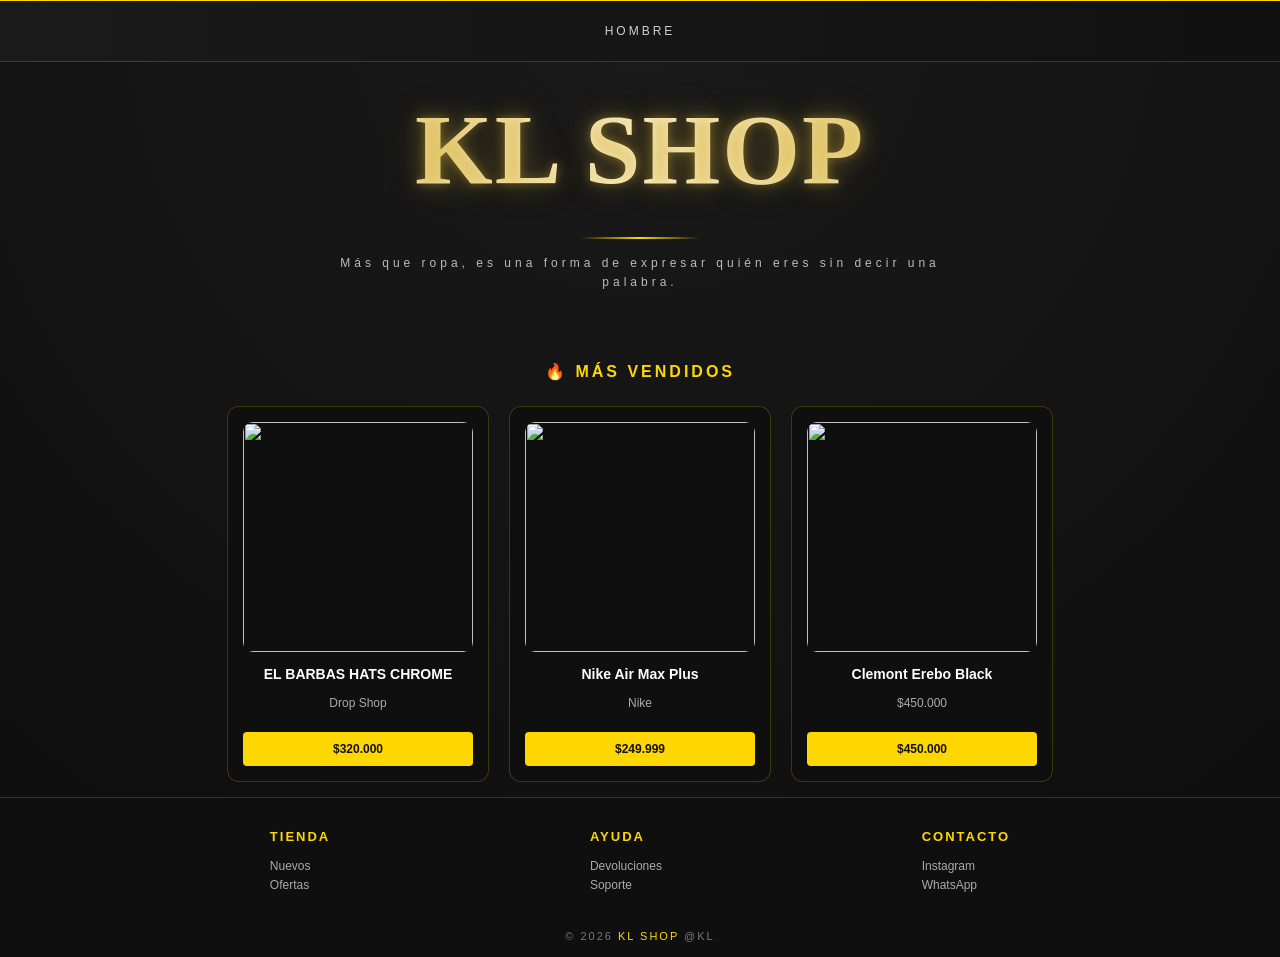
==== index.html @ 3aad3ad3 "Add files via upload" ====
<!DOCTYPE html>
<html lang="es">
<head>
<meta charset="UTF-8">
    <title>KL SHOP</title>
<link rel="stylesheet" href="estilos.css">
</head>


<body>

<div class="navbar">
    
    <div class="dropdown">
        <a href="index.html">HOMBRE</a>
        <div class="dropdown-content">
            <a href="gorras.html">Gorras</a>
            <a href="camisas.html">Camisas</a>
            <a href="pantalones.html">Pantalones</a>
            <a href="zapatos.html">Zapatos</a>
        </div>
    </div>

</div>
<div class="titulo">
    <h1>KL SHOP</h1>
    <div class="linea"></div>
    <p class="subtitulo">
        Más que ropa, es una forma de expresar quién eres sin decir una palabra.
    </p>
</div>

<div class="productos">
    <h2>🔥 MÁS VENDIDOS</h2>

    <div class="grid-productos">

        <div class="producto">
            <img src="https://drop-shop.mx/cdn/shop/files/1_900x_efe5dda5-f65d-40ce-8eec-5a900a601052.webp?v=1732561155&width=990">
            <h3>EL BARBAS HATS CHROME</h3>
            <p>Drop Shop</p>
            <button onclick="mostrarMensaje()">
            <span class="precio-boton">$320.000</span>
            <span class="texto-añadir">Añadir 🛒</span>
            </button>
        </div>

        <div class="producto">
            <img src="https://nikeco.vtexassets.com/arquivos/ids/403869-1200-auto?v=638393876925970000&width=1200&height=auto&aspect=true">
            <h3>Nike Air Max Plus</h3>
            <p>Nike</p>
            <button onclick="mostrarMensaje()" data-precio="$249.999">
            <span class="precio-boton">$249.999</span>
            <span class="texto-añadir">Añadir 🛒</span>
            </button>
        </div>

        <div class="producto">
            <img src="https://www.antioquiaventas.com/cdn/shop/files/CAMISETA-CLEMONT-NEGRO-EREBO-1_f4e79d7d-6736-4644-8bd8-4ec24cf891d7.jpg?v=1759331432&width=960">
            <h3>Clemont Erebo Black</h3>
            <p>$450.000</p>
            <button onclick="mostrarMensaje()">
            <span class="precio-boton">$450.000</span>
            <span class="texto-añadir">Añadir 🛒</span>
            </button>
        </div>

    </div>
</div>
<div class="footer">
    <div class="footer-container">

        <div class="footer-col">
            <h3>TIENDA</h3>
            <a href="#">Nuevos</a>
            <a href="#">Ofertas</a>
        </div>

        <div class="footer-col">
            <h3>AYUDA</h3>
            <a href="devoluciones.html">Devoluciones</a>
            <a href="soporte.html">Soporte</a></div>

        <div class="footer-col">
            <h3>CONTACTO</h3>
            <a href="https://www.instagram.com/" target="_blank">Instagram</a>
            <a href="https://www.whatsapp.com/" target="_blank">WhatsApp</a>
        </div>
    
    </div>

    <div class="footer-bottom">
        © 2026 <span>KL SHOP</span> @KL
    </div>
<div id="toast" class="toast">
    Producto agregado al carrito 🛒
</div>

<script>
function mostrarMensaje() {

    const mensaje = document.getElementById("toast");

    mensaje.classList.add("mostrar");

    clearTimeout(window.toastTimer);

    window.toastTimer = setTimeout(() => {
        mensaje.classList.remove("mostrar");
    }, 2500);
}
</script>


</body>
</html>
---- estilos.css ----
body {
    background: radial-gradient(circle at top, #1a1a1a, #0d0d0d);
    margin: 0;
    font-family: 'Montserrat', sans-serif;
    color: #fff;
}

/* NAVBAR  @k */
.navbar {
    display: flex;
    justify-content: center;
    align-items: center;
    gap: 55px;
    padding: 18px 0;
    background: linear-gradient(to right, #1a1a1a, #111);
    border-top: 1px solid gold;
    border-bottom: 1px solid rgba(255,215,0,0.2);
}


.navbar a,
.dropdown > a {
    text-decoration: none;
    color: #cfcfcf;
    font-size: 12px;
    letter-spacing: 3px;
    transition: 0.3s;
    display: inline-block;
    padding: 5px 10px;
    text-align: center;
}

.navbar a:hover,
.dropdown > a:hover {
    color: gold;
}

/* Efecto Caide @k */
.dropdown {
    position: relative;
    display: flex;
    align-items: center;
}

.dropdown-content {
    display: none;
    position: absolute;
    top: 100%;
    left: 0;
    background-color: #111;
    min-width: 160px;
    border: 1px solid rgba(255,215,0,0.2);
    z-index: 1000;
}

.dropdown-content a {
    display: block;
    padding: 10px;
    color: #aaa;
    font-size: 12px;
}

.dropdown-content a:hover {
    background: #1f1f1f;
    color: gold;
}

.dropdown:hover .dropdown-content {
    display: block;
}

/* TITULO  @k*/

.titulo {
    text-align: center;
    margin-top: 10px;
    animation: fadeIn 1.2s ease-in-out;
}

.titulo h1 {
    font-family: 'Playfair Display', serif;
    font-size: 100px;
    margin: 30px;
    color: transparent;
    letter-spacing: 2px;
    text-transform: uppercase;

    /* EFECTO  ORO @K */
    background: linear-gradient(90deg, #d4af37, #fff8dc, #d4af37);
    -webkit-background-clip: text;

    text-shadow:
        0 0 10px rgba(212,175,55,0.4),
        0 0 25px rgba(212,175,55,0.3),
        0 0 40px rgba(212,175,55,0.2);
}


.linea {
    width: 120px;
    height: 2px;
    background: linear-gradient(90deg, transparent, gold, transparent);
    margin: 5px auto 15px auto;
    border-radius: 5px;
}

/* subtítulo más pro  */
.subtitulo {
    color: #bbb;
    font-size: 12px;
    letter-spacing: 4px;
    max-width: 600px;
    margin: auto;
    line-height: 1.6;
}

@keyframes fadeIn {
    from {
        opacity: 0;
        transform: translateY(-20px);
    }
    to {
        opacity: 1;
        transform: translateY(0);
    }
}

.productos{
    text-align:center;
    margin-top:70px;
}

.productos h2{
    color:gold;
    font-size:16px;
    letter-spacing:3px;
    margin-bottom:25px;
}

.grid-productos{
    display:flex;
    justify-content:center;
    gap:20px;
    flex-wrap:wrap;
}

.producto{
    background:#0f0f0f;
    border:1px solid rgba(255,215,0,0.2);
    width:230px;
    padding:15px;
    border-radius:12px;
    transition:0.3s;
}

.producto:hover{
    transform:translateY(-8px);
    border-color:gold;
}

.producto img {
    width: 100%;
    height: 230px;
    object-fit: cover;
    border-radius: 10px;
    display: block;
}

.producto h3{
    font-size:14px;
    color:white;
}

.producto p{
    font-size:12px;
    color:#aaa;
}

.producto button {
    width: 100%;
    padding: 10px;
    margin-top: 10px;
    background: gold;
    color: #111;
    border: none;
    border-radius: 4px;
    font-weight: bold;
    font-size: 12px;
    cursor: pointer;
    transition: 0.3s ease;
}

.texto-añadir {
    display: none;
}

.producto button:hover .precio-boton {
    display: none;
}

.producto button:hover .texto-añadir {
    display: inline;
}

.producto button:hover {
    background: #fff;
}
/*Footer @k*/
.footer {
    margin-top: 15px;
    background: #0f0f0f;
    padding: 15px 15px;
    border-top: 1px solid rgba(255,215,0,0.2);
}

.footer-container {
    display: flex;
    justify-content: space-around;
    flex-wrap: wrap;
    max-width: 1000px;
    margin: auto;
}

.footer-col {
    margin: 3px;
}

.footer-col h3 {
    color: gold;
    margin-bottom: 15px;
    font-size: 13px;
    letter-spacing: 2px;
}

.footer-col a {
    display: block;
    color: #aaa;
    text-decoration: none;
    margin: 5px 0;
    font-size: 12px;
    transition: 0.3s;
}

.footer-col a:hover {
    color: gold;
}

.footer-bottom {
    text-align: center;
    margin-top: 30px;
    color: #777;
    font-size: 11px;
    letter-spacing: 2px;
}

.footer-bottom span {
    color: gold;
}
.toast {
    position: fixed;
    right: 25px;
    bottom: 25px;
    background: #111;
    color: white;
    border: 1px solid gold;
    padding: 14px 20px;
    border-radius: 8px;
    font-size: 13px;
    box-shadow: 0 0 18px rgba(255, 215, 0, 0.25);

    opacity: 0;
    visibility: hidden;
    transform: translateY(20px);

    pointer-events: none;
    transition: opacity 0.3s ease, transform 0.3s ease, visibility 0.3s ease;
    z-index: 3000;
}

.toast.mostrar {
    opacity: 1;
    visibility: visible;
    transform: translateY(0);
}


/*FORMULARIOS @K*/
.formulario {
    width: 90%;
    max-width: 500px;
    margin: 50px auto;
}

.formulario form {
    background: #0f0f0f;
    border: 1px solid rgba(255,215,0,0.2);
    padding: 30px;
    border-radius: 12px;
}

.formulario label {
    display: block;
    color: gold;
    font-size: 12px;
    margin-bottom: 7px;
    margin-top: 15px;
}

.formulario input,
.formulario textarea {
    width: 100%;
    box-sizing: border-box;
    padding: 12px;
    background: #111;
    color: white;
    border: 1px solid rgba(255,215,0,0.2);
    border-radius: 5px;
    outline: none;
    font-family: 'Montserrat', sans-serif;
}

.formulario textarea {
    height: 120px;
    resize: vertical;
}

.formulario input:focus,
.formulario textarea:focus {
    border-color: gold;
}

.formulario button {
    width: 100%;
    padding: 12px;
    margin-top: 20px;
    background: gold;
    color: #111;
    border: none;
    border-radius: 5px;
    font-weight: bold;
    cursor: pointer;
}

.formulario button:hover {
    background: white;
}

#mensaje-enviado {
    display: none;
    text-align: center;
    color: gold;
    margin-top: 15px;
    font-size: 13px;
}
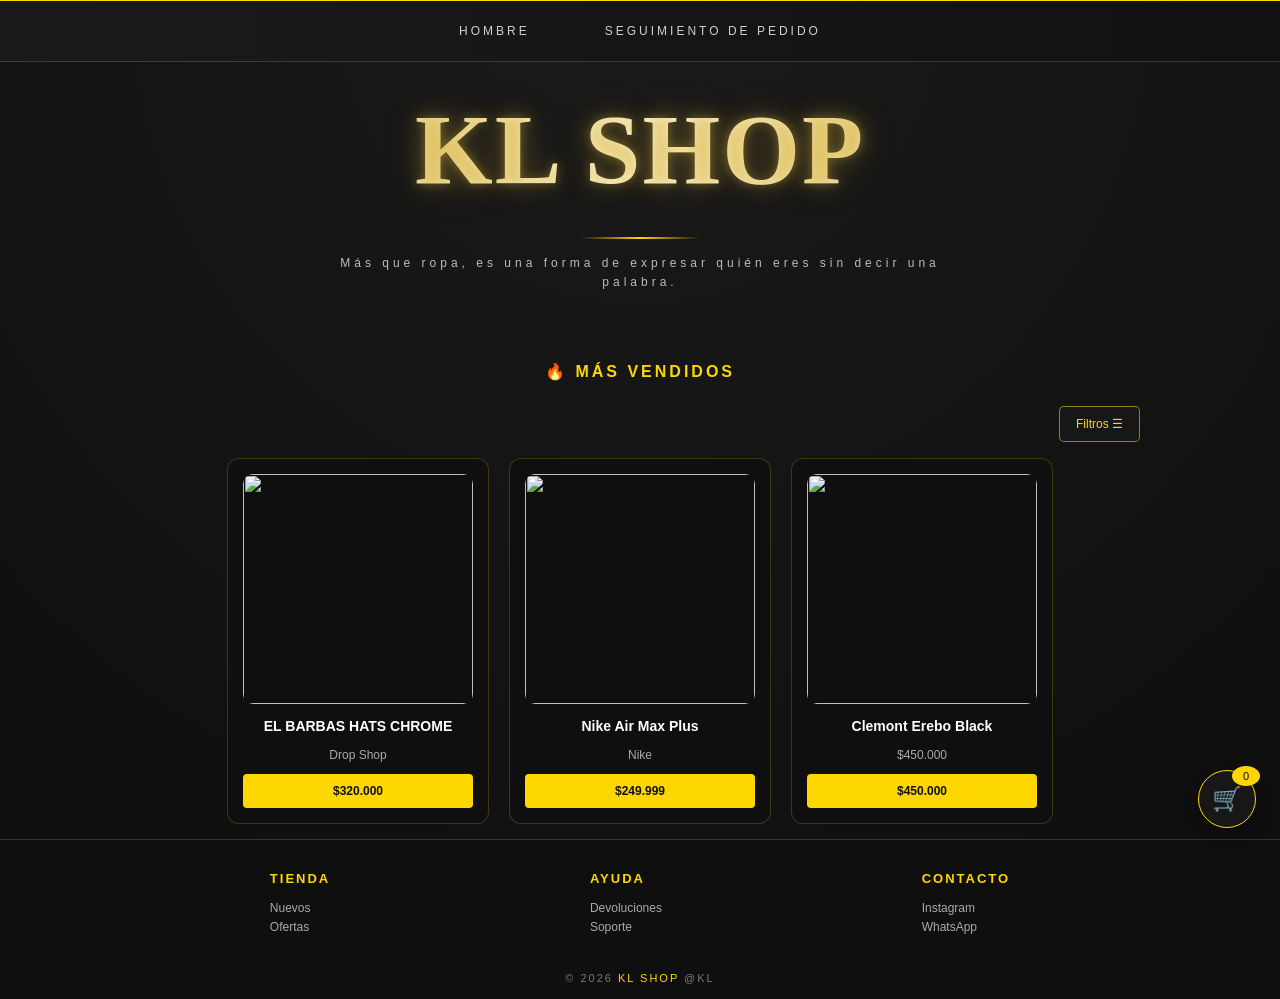
==== commit bd10d038: "Add files via upload" ====
--- a/index.html
+++ b/index.html
@@ -20,7 +20,10 @@
             <a href="zapatos.html">Zapatos</a>
         </div>
     </div>
-
+    <a href="seguimiento.html">SEGUIMIENTO DE PEDIDO</a>
+    <button class="cart-open-button" type="button" data-cart-open aria-label="Abrir carrito">
+        🛒 <span data-cart-count>0</span>
+    </button>
 </div>
 <div class="titulo">
     <h1>KL SHOP</h1>
@@ -81,17 +84,32 @@
             <a href="devoluciones.html">Devoluciones</a>
             <a href="soporte.html">Soporte</a></div>
 
-        <div class="footer-col">
+      <div class="footer-col">
             <h3>CONTACTO</h3>
-            <a href="https://www.instagram.com/" target="_blank">Instagram</a>
-            <a href="https://www.whatsapp.com/" target="_blank">WhatsApp</a>
+            <a href="https://www.instagram.com/jz___.01?dlrf=MWlwdW1hcmR0c3Fhbw%3D%3D&utm_source=qr" target="_blank">Instagram</a>
+            <a href="https://wa.me/573238207335?text=Compra%20R%C3%A1pido%20en%0AKL%20SHOP" target="_blank">WhatsApp</a>
         </div>
+    
     
     </div>
 
     <div class="footer-bottom">
         © 2026 <span>KL SHOP</span> @KL
     </div>
+    <div id="cart-backdrop" class="cart-backdrop" hidden></div>
+    <aside id="cart-panel" class="cart-panel" role="dialog" aria-modal="true" aria-labelledby="cart-title" hidden>
+        <div class="cart-header">
+            <h2 id="cart-title">Tu carrito <span id="cart-count">0</span></h2>
+            <button class="cart-close" type="button" data-cart-close aria-label="Cerrar carrito">×</button>
+        </div>
+        <div id="cart-items" class="cart-items"></div>
+        <div class="cart-summary">
+            <p>Total <strong id="cart-total">$0</strong></p>
+            <button id="cart-clear" class="cart-clear" type="button">Vaciar carrito</button>
+            <button id="cart-checkout" class="cart-checkout" type="button">Proceder al pago</button>
+            <button id="cart-whatsapp" class="cart-whatsapp" type="button">Pagar por WhatsApp</button>
+        </div>
+    </aside>
 <div id="toast" class="toast">
     Producto agregado al carrito 🛒
 </div>
@@ -110,6 +128,8 @@
     }, 2500);
 }
 </script>
+<script src="producto.js"></script>
+<script src="carrito.js"></script>
 
 
 </body>
--- a/estilos.css
+++ b/estilos.css
@@ -10,6 +10,7 @@
     display: flex;
     justify-content: center;
     align-items: center;
+    position: relative;
     gap: 55px;
     padding: 18px 0;
     background: linear-gradient(to right, #1a1a1a, #111);
@@ -144,6 +145,88 @@
     flex-wrap:wrap;
 }
 
+.product-filter-menu {
+    position: relative;
+    z-index: 10;
+    display: flex;
+    justify-content: flex-end;
+    max-width: 1000px;
+    margin: 0 auto 16px;
+}
+
+.product-filter-toggle {
+    padding: 10px 16px;
+    border: 1px solid rgba(255, 215, 0, 0.55);
+    border-radius: 5px;
+    background: #171717;
+    color: gold;
+    font: inherit;
+    font-size: 12px;
+    cursor: pointer;
+}
+
+.product-filter-toggle:hover,
+.product-filter-toggle[aria-expanded="true"] {
+    background: gold;
+    color: #111;
+}
+
+.product-filters {
+    display: grid;
+    position: absolute;
+    top: calc(100% + 8px);
+    right: 0;
+    grid-template-columns: 1fr;
+    gap: 12px;
+    width: min(280px, calc(100vw - 40px));
+    box-sizing: border-box;
+    margin: 0;
+    padding: 16px;
+    border: 1px solid rgba(255, 215, 0, 0.2);
+    border-radius: 8px;
+    background: #0f0f0f;
+    box-shadow: 0 12px 28px rgba(0, 0, 0, 0.6);
+    text-align: left;
+}
+
+.product-filters[hidden] {
+    display: none;
+}
+
+.product-filter-field {
+    display: grid;
+    gap: 6px;
+    color: #d4af37;
+    font-size: 11px;
+    letter-spacing: 1px;
+}
+
+.product-filter-field input,
+.product-filter-field select {
+    width: 100%;
+    min-height: 38px;
+    box-sizing: border-box;
+    padding: 8px 10px;
+    border: 1px solid rgba(255, 215, 0, 0.3);
+    border-radius: 4px;
+    background: #171717;
+    color: #f5f1df;
+    font: inherit;
+    font-size: 12px;
+    letter-spacing: normal;
+}
+
+.product-filter-field input:focus,
+.product-filter-field select:focus {
+    border-color: gold;
+    outline: 1px solid gold;
+}
+
+.product-filter-empty {
+    padding: 24px;
+    color: #aaa;
+}
+
 .producto{
     background:#0f0f0f;
     border:1px solid rgba(255,215,0,0.2);
@@ -164,6 +247,12 @@
     object-fit: cover;
     border-radius: 10px;
     display: block;
+    cursor: pointer;
+}
+
+.producto img:focus-visible {
+    outline: 2px solid gold;
+    outline-offset: 3px;
 }
 
 .producto h3{
@@ -177,7 +266,9 @@
 }
 
 .producto button {
+    position: relative;
     width: 100%;
+    display: block;
     padding: 10px;
     margin-top: 10px;
     background: gold;
@@ -192,14 +283,18 @@
 
 .texto-añadir {
     display: none;
+    position: absolute;
+    inset: 0;
+    align-items: center;
+    justify-content: center;
 }
 
 .producto button:hover .precio-boton {
-    display: none;
+    visibility: hidden;
 }
 
 .producto button:hover .texto-añadir {
-    display: inline;
+    display: flex;
 }
 
 .producto button:hover {
@@ -258,7 +353,7 @@
 }
 .toast {
     position: fixed;
-    right: 25px;
+    right: 92px;
     bottom: 25px;
     background: #111;
     color: white;
@@ -324,6 +419,12 @@
     resize: vertical;
 }
 
+.tracking-help {
+    color: #bbb;
+    font-size: 13px;
+    line-height: 1.6;
+}
+
 .formulario input:focus,
 .formulario textarea:focus {
     border-color: gold;
@@ -351,4 +452,706 @@
     color: gold;
     margin-top: 15px;
     font-size: 13px;
+}
+
+.cart-open-button {
+    position: fixed;
+    right: 24px;
+    bottom: 72px;
+    z-index: 3000;
+    display: inline-grid;
+    width: 58px;
+    height: 58px;
+    place-items: center;
+    border: 1px solid gold;
+    border-radius: 50%;
+    background: #171717;
+    color: #f5f1df;
+    font: inherit;
+    font-size: 24px;
+    box-shadow: 0 4px 16px rgba(0, 0, 0, 0.45);
+    cursor: pointer;
+    transition: background 0.2s, color 0.2s, transform 0.2s;
+}
+
+.cart-open-button:hover {
+    background: gold;
+    color: #111;
+    transform: translateY(-3px);
+}
+
+.cart-open-button span,
+.cart-header h2 span {
+    display: inline-grid;
+    min-width: 20px;
+    height: 20px;
+    margin-left: 5px;
+    padding: 0 4px;
+    place-items: center;
+    border-radius: 50%;
+    background: gold;
+    color: #111;
+    font-size: 11px;
+}
+
+.cart-open-button span {
+    position: absolute;
+    top: -5px;
+    right: -5px;
+    margin: 0;
+}
+
+.cart-backdrop {
+    position: fixed;
+    inset: 0;
+    z-index: 4000;
+    background: rgba(0, 0, 0, 0.68);
+}
+
+.cart-panel {
+    position: fixed;
+    z-index: 4001;
+    top: 0;
+    right: 0;
+    display: flex;
+    width: min(420px, 100%);
+    height: 100vh;
+    height: 100dvh;
+    box-sizing: border-box;
+    flex-direction: column;
+    padding: 24px;
+    border-left: 1px solid rgba(255, 215, 0, 0.35);
+    background: #111;
+    box-shadow: -12px 0 35px rgba(0, 0, 0, 0.4);
+}
+
+.cart-panel[hidden],
+.cart-backdrop[hidden] {
+    display: none;
+}
+
+.cart-header {
+    display: flex;
+    align-items: center;
+    justify-content: space-between;
+    padding-bottom: 18px;
+    border-bottom: 1px solid rgba(255, 215, 0, 0.2);
+}
+
+.cart-header h2 {
+    margin: 0;
+    color: #f5f1df;
+    font-size: 18px;
+}
+
+.cart-close,
+.cart-remove {
+    border: 0;
+    background: transparent;
+    color: #bbb;
+    cursor: pointer;
+}
+
+.cart-close {
+    font-size: 28px;
+    line-height: 1;
+}
+
+.cart-items {
+    flex: 1;
+    overflow-y: auto;
+}
+
+.cart-empty {
+    padding: 28px 0;
+    color: #aaa;
+    text-align: center;
+}
+
+.cart-item {
+    display: grid;
+    grid-template-columns: 64px minmax(0, 1fr) 24px;
+    align-items: start;
+    gap: 12px;
+    padding: 16px 0;
+    border-bottom: 1px solid rgba(255, 255, 255, 0.1);
+}
+
+.cart-item img {
+    width: 64px;
+    height: 72px;
+    border-radius: 3px;
+    object-fit: cover;
+}
+
+.cart-item-details h3 {
+    margin: 0 0 6px;
+    color: #f5f1df;
+    font-size: 12px;
+}
+
+.cart-item-details p {
+    margin: 0;
+    color: #d4af37;
+    font-size: 12px;
+}
+
+.cart-item-details .cart-item-size {
+    width: 100%;
+    box-sizing: border-box;
+    margin-top: 4px;
+    padding: 6px;
+    border: 1px solid rgba(255, 215, 0, 0.3);
+    border-radius: 3px;
+    background: #171717;
+    color: #f5f1df;
+    font: inherit;
+    font-size: 11px;
+}
+
+.cart-item-size-label {
+    display: block;
+    margin-top: 8px;
+    color: #aaa;
+    font-size: 10px;
+}
+
+.cart-remove {
+    font-size: 21px;
+}
+
+.cart-quantity {
+    display: inline-flex;
+    align-items: center;
+    gap: 12px;
+    margin-top: 10px;
+    color: #ddd;
+    font-size: 12px;
+}
+
+.cart-quantity-button {
+    width: 26px;
+    height: 26px;
+    border: 1px solid #555;
+    border-radius: 3px;
+    background: transparent;
+    color: white;
+    cursor: pointer;
+}
+
+.cart-summary {
+    padding-top: 18px;
+    border-top: 1px solid rgba(255, 215, 0, 0.2);
+}
+
+.cart-customer-form {
+    display: grid;
+    gap: 9px;
+}
+
+.cart-customer-field {
+    display: grid;
+    gap: 4px;
+    color: #ccc;
+    font-size: 11px;
+}
+
+.cart-customer-field input {
+    width: 100%;
+    box-sizing: border-box;
+    padding: 9px;
+    border: 1px solid rgba(255, 215, 0, 0.25);
+    border-radius: 3px;
+    background: #171717;
+    color: #fff;
+    font: inherit;
+}
+
+.cart-customer-field input:focus {
+    border-color: gold;
+    outline: 1px solid gold;
+}
+
+.cart-checkout-status {
+    margin: 0;
+    color: #f0c75e;
+    font-size: 11px;
+}
+
+.cart-summary p {
+    display: flex;
+    justify-content: space-between;
+    color: #ddd;
+    font-size: 14px;
+}
+
+.cart-summary .cart-checkout-status {
+    display: block;
+    color: #f0c75e;
+    font-size: 11px;
+}
+
+.cart-summary strong {
+    color: gold;
+}
+
+.cart-checkout {
+    width: 100%;
+    padding: 13px;
+    border: 0;
+    border-radius: 3px;
+    background: gold;
+    color: #111;
+    font-weight: bold;
+    cursor: pointer;
+}
+
+.cart-whatsapp {
+    width: 100%;
+    margin-top: 10px;
+    padding: 12px;
+    border: 1px solid #25d366;
+    border-radius: 3px;
+    background: #14251b;
+    color: #e8fff0;
+    font: inherit;
+    font-size: 13px;
+    font-weight: bold;
+    cursor: pointer;
+}
+
+.cart-whatsapp:hover:not(:disabled) {
+    background: #1b3927;
+}
+
+.cart-whatsapp:disabled {
+    opacity: 0.5;
+    cursor: not-allowed;
+}
+
+.cart-clear {
+    width: 100%;
+    margin-bottom: 10px;
+    padding: 11px;
+    border: 1px solid rgba(255, 215, 0, 0.45);
+    border-radius: 3px;
+    background: transparent;
+    color: #ddd;
+    font: inherit;
+    font-size: 12px;
+    cursor: pointer;
+}
+
+.cart-clear:hover:not(:disabled) {
+    border-color: gold;
+    color: gold;
+}
+
+.cart-clear:disabled {
+    opacity: 0.5;
+    cursor: not-allowed;
+}
+
+.cart-checkout:hover {
+    background: #fff;
+}
+
+.cart-checkout:disabled {
+    opacity: 0.5;
+    cursor: not-allowed;
+}
+
+.checkout-overlay {
+    position: fixed;
+    inset: 0;
+    z-index: 5000;
+    display: grid;
+    place-items: center;
+    padding: 20px;
+    box-sizing: border-box;
+    background: rgba(0, 0, 0, 0.78);
+}
+
+.checkout-overlay[hidden] {
+    display: none;
+}
+
+.checkout-dialog {
+    width: min(440px, 100%);
+    max-height: min(720px, 100%);
+    overflow-y: auto;
+    box-sizing: border-box;
+    padding: 24px;
+    border: 1px solid rgba(255, 215, 0, 0.4);
+    border-radius: 10px;
+    background: #111;
+    box-shadow: 0 16px 48px rgba(0, 0, 0, 0.55);
+}
+
+.checkout-header {
+    display: flex;
+    align-items: center;
+    justify-content: space-between;
+    gap: 16px;
+    padding-bottom: 14px;
+    border-bottom: 1px solid rgba(255, 215, 0, 0.2);
+}
+
+.checkout-header h2 {
+    margin: 0;
+    color: #f5f1df;
+    font-size: 20px;
+}
+
+.checkout-description {
+    margin: 14px 0;
+    color: #aaa;
+    font-size: 13px;
+}
+
+.checkout-dialog .cart-customer-form {
+    gap: 14px;
+}
+
+.checkout-page {
+    padding-bottom: 48px;
+}
+
+.checkout-layout {
+    display: grid;
+    grid-template-columns: minmax(0, 1fr) minmax(300px, 0.9fr);
+    gap: 22px;
+    width: min(1000px, calc(100% - 32px));
+    margin: 36px auto;
+}
+
+.checkout-card,
+.checkout-success {
+    box-sizing: border-box;
+    padding: 24px;
+    border: 1px solid rgba(255, 215, 0, 0.25);
+    border-radius: 10px;
+    background: #0f0f0f;
+}
+
+.checkout-card h2,
+.checkout-success h2 {
+    margin-top: 0;
+    color: #f5f1df;
+    font-size: 18px;
+}
+
+.checkout-order-items {
+    display: grid;
+    gap: 12px;
+}
+
+.checkout-order-item {
+    display: flex;
+    justify-content: space-between;
+    gap: 14px;
+    padding-bottom: 10px;
+    border-bottom: 1px solid rgba(255, 255, 255, 0.1);
+    color: #ddd;
+    font-size: 13px;
+}
+
+.checkout-order-item strong,
+.checkout-total strong {
+    flex-shrink: 0;
+    color: gold;
+}
+
+.checkout-total {
+    display: flex;
+    justify-content: space-between;
+    margin-top: 20px;
+    color: #ddd;
+}
+
+.checkout-demo-note,
+.checkout-payment-demo {
+    padding: 12px;
+    border: 1px solid rgba(255, 215, 0, 0.35);
+    border-radius: 5px;
+    background: rgba(255, 215, 0, 0.06);
+    color: #e8d99a;
+    font-size: 12px;
+    line-height: 1.6;
+}
+
+.checkout-card-fields {
+    display: grid;
+    gap: 12px;
+    min-width: 0;
+    margin: 0;
+    padding: 14px;
+    border: 1px solid rgba(255, 215, 0, 0.25);
+    border-radius: 5px;
+}
+
+.checkout-card-fields legend {
+    padding: 0 6px;
+    color: #d4af37;
+    font-size: 13px;
+}
+
+.checkout-card-fields > label,
+.checkout-card-row > label {
+    display: grid;
+    gap: 6px;
+    color: #ddd;
+    font-size: 12px;
+}
+
+.checkout-card-row {
+    display: grid;
+    grid-template-columns: 1fr 1fr;
+    gap: 12px;
+}
+
+.checkout-demo-note {
+    margin: 0;
+    padding: 0;
+    border: 0;
+    background: none;
+    color: #aaa;
+    font-size: 11px;
+}
+
+.checkout-form {
+    display: grid;
+    gap: 14px;
+}
+
+.checkout-form > label {
+    display: grid;
+    gap: 6px;
+    color: #ddd;
+    font-size: 12px;
+}
+
+.checkout-form input {
+    width: 100%;
+    box-sizing: border-box;
+    padding: 11px;
+    border: 1px solid rgba(255, 215, 0, 0.25);
+    border-radius: 4px;
+    background: #171717;
+    color: #fff;
+    font: inherit;
+}
+
+.checkout-form input:focus {
+    border-color: gold;
+    outline: 1px solid gold;
+}
+
+.checkout-payment-demo {
+    display: grid;
+    gap: 4px;
+}
+
+.checkout-payment-demo small {
+    color: #bbb;
+}
+
+.checkout-status {
+    margin: 0;
+    color: #ff9c9c;
+    font-size: 12px;
+}
+
+.checkout-back-link,
+.tracking-support {
+    display: inline-block;
+    margin-top: 16px;
+    color: #d4af37;
+    font-size: 12px;
+    text-decoration: none;
+}
+
+.checkout-success {
+    width: min(620px, calc(100% - 32px));
+    margin: 24px auto;
+    color: #ddd;
+    line-height: 1.6;
+}
+
+.tracking-code {
+    display: block;
+    margin: 8px 0 16px;
+    color: gold;
+    font-size: 22px;
+    letter-spacing: 2px;
+}
+
+.checkout-tracking-link {
+    display: block;
+    box-sizing: border-box;
+    text-align: center;
+    text-decoration: none;
+}
+
+.tracking-result {
+    margin: 14px 0 0;
+    color: #d4af37;
+    font-size: 13px;
+    line-height: 1.6;
+}
+
+.tracking-result-error {
+    color: #ff9c9c;
+}
+
+.tracking-order-details {
+    margin-top: 12px;
+    padding: 12px;
+    border: 1px solid rgba(255, 215, 0, 0.25);
+    border-radius: 5px;
+    color: #ddd;
+    font-size: 12px;
+    line-height: 1.6;
+}
+
+.tracking-order-details p {
+    margin: 4px 0;
+}
+
+.tracking-order-details ul {
+    padding-left: 20px;
+}
+
+.product-detail {
+    display: grid;
+    grid-template-columns: minmax(0, 1fr) minmax(280px, 0.8fr);
+    gap: clamp(28px, 6vw, 80px);
+    align-items: center;
+    width: min(1100px, calc(100% - 40px));
+    margin: 60px auto;
+}
+
+.product-detail-image {
+    overflow: hidden;
+    border: 1px solid rgba(255, 215, 0, 0.2);
+    border-radius: 12px;
+    background: #0f0f0f;
+}
+
+.product-detail-image img {
+    display: block;
+    width: 100%;
+    max-height: 650px;
+    aspect-ratio: 1 / 1;
+    object-fit: contain;
+}
+
+.product-detail-info {
+    display: flex;
+    flex-direction: column;
+    align-items: flex-start;
+}
+
+.product-back-link {
+    margin-bottom: 28px;
+    color: #bbb;
+    font-size: 13px;
+    text-decoration: none;
+}
+
+.product-back-link:hover {
+    color: gold;
+}
+
+.product-detail-category,
+.product-detail-brand {
+    color: #aaa;
+    font-size: 12px;
+    letter-spacing: 2px;
+    text-transform: uppercase;
+}
+
+.product-detail-info h1 {
+    margin: 8px 0;
+    color: #f5f1df;
+    font-size: clamp(26px, 4vw, 42px);
+}
+
+.product-detail-description {
+    color: #bbb;
+    line-height: 1.7;
+}
+
+.product-detail-price {
+    margin: 18px 0;
+    color: gold;
+    font-size: 24px;
+    font-weight: bold;
+}
+
+.product-detail-info label {
+    margin-bottom: 8px;
+    color: #ddd;
+    font-size: 13px;
+}
+
+.product-detail-info select {
+    width: min(240px, 100%);
+    padding: 12px;
+    border: 1px solid rgba(255, 215, 0, 0.45);
+    border-radius: 4px;
+    background: #111;
+    color: #fff;
+}
+
+.product-add-button {
+    width: min(280px, 100%);
+    margin-top: 18px;
+    padding: 14px;
+    border: 0;
+    border-radius: 4px;
+    background: gold;
+    color: #111;
+    font-weight: bold;
+    cursor: pointer;
+}
+
+.product-add-button:hover {
+    background: #fff;
+}
+
+@media (max-width: 520px) {
+.navbar {
+    justify-content: space-between;
+    gap: 8px;
+    padding: 14px 12px;
+}
+
+.titulo h1 {
+    margin: 24px 10px;
+    font-size: clamp(40px, 13vw, 64px);
+}
+
+.cart-open-button {
+    right: 16px;
+    bottom: 64px;
+}
+
+.toast {
+    right: 84px;
+}
+
+.product-detail {
+    grid-template-columns: 1fr;
+    width: min(100% - 28px, 480px);
+    margin: 32px auto;
+}
+
+.product-detail-image img {
+    max-height: 440px;
+}
+
+.checkout-layout {
+    grid-template-columns: 1fr;
+}
 }
